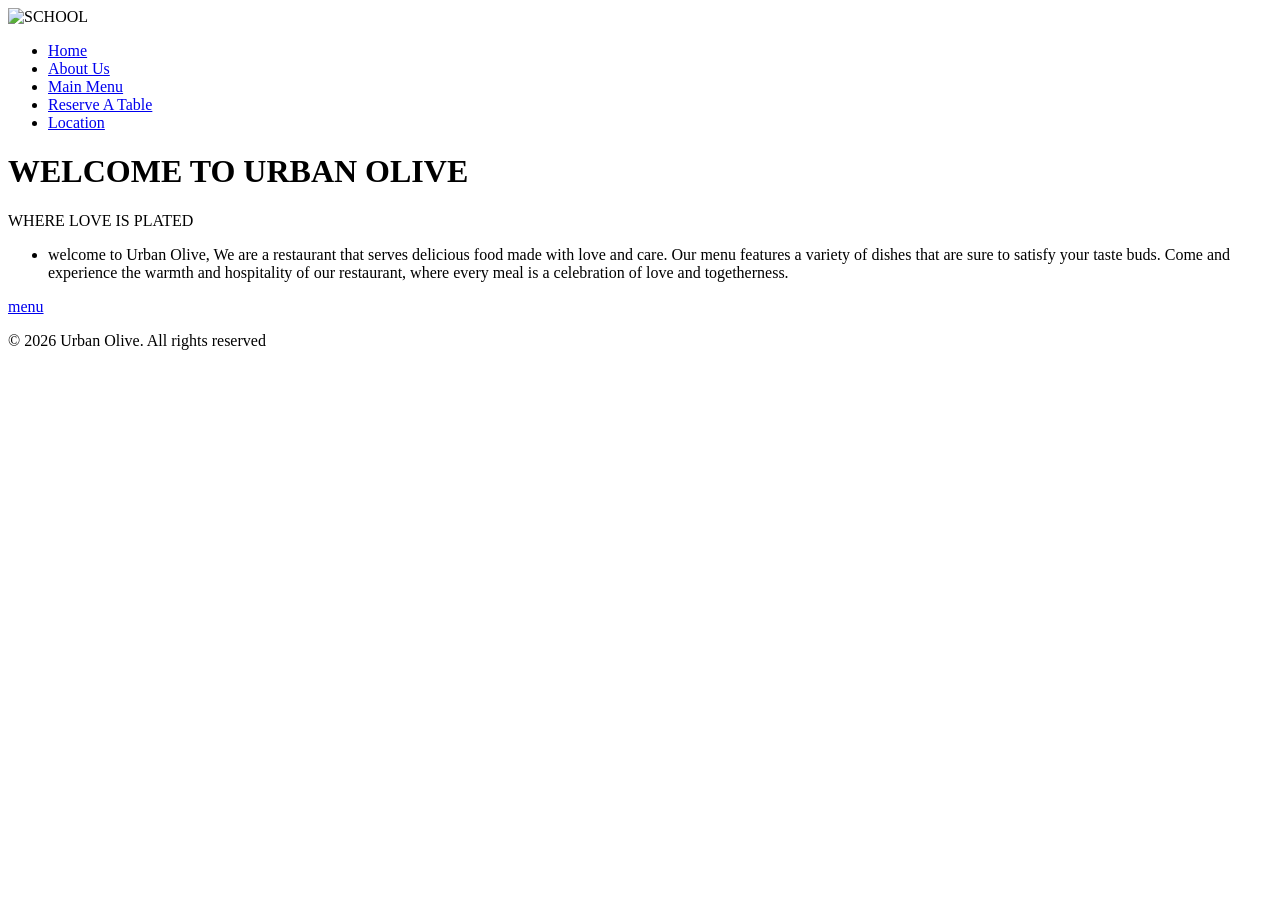
==== index.html @ 6a01a782 "index file" ====
<!DOCTYPE html>
<html lang="en">
<head>
    <meta charset="UTF-8">
    <meta name="viewport" content="width=device-width, initial-scale=1.0">
    <title>Urban Olive</title>
    <link rel="stylesheet" href="style.css">
</head>
<body>
  
    </header>
    <img class="logo" src="https://encrypted-tbn0.gstatic.com/images?q=tbn:ANd9GcSOKVrO6JEkZ-Mikx-zDjSPeCJorlRZRD5XBA&s" height="100px", width="100px" alt="SCHOOL">
    
     <nav>
        <ul>
            <li><a href="index.html">Home</a></li>
            <li><a href="about.html">About Us</a></li>
            <li><a href="menu.html">Main Menu</a></li>
            <li><a href="reservation.html">Reserve A Table</a></li>
            <li><a href="location.html">Location</a></li>
        </ul>
    </nav>

    <header class="hero-section">
        <div class="hero-overlay"></div>
        <div class="hero-content">
            <h1 class="hero-title">WELCOME TO URBAN OLIVE</h1>
            
        

    <p class="hero-subtitle">WHERE LOVE IS PLATED</p>
   
    <section>
        <ul>
            <li>welcome to Urban Olive, We are a restaurant that serves delicious food made with love and care. Our menu features a variety of dishes that are sure to satisfy your taste buds. Come and experience the warmth and hospitality of our restaurant, where every meal is a celebration of love and togetherness.
            </li>
        </ul>
    </section>
    <a href="menu.html" class="hero-btn">menu</a>
    </div>
     <p>&copy; 2026 Urban Olive. All rights reserved</p>
</header>
<footer></footer>
</html>
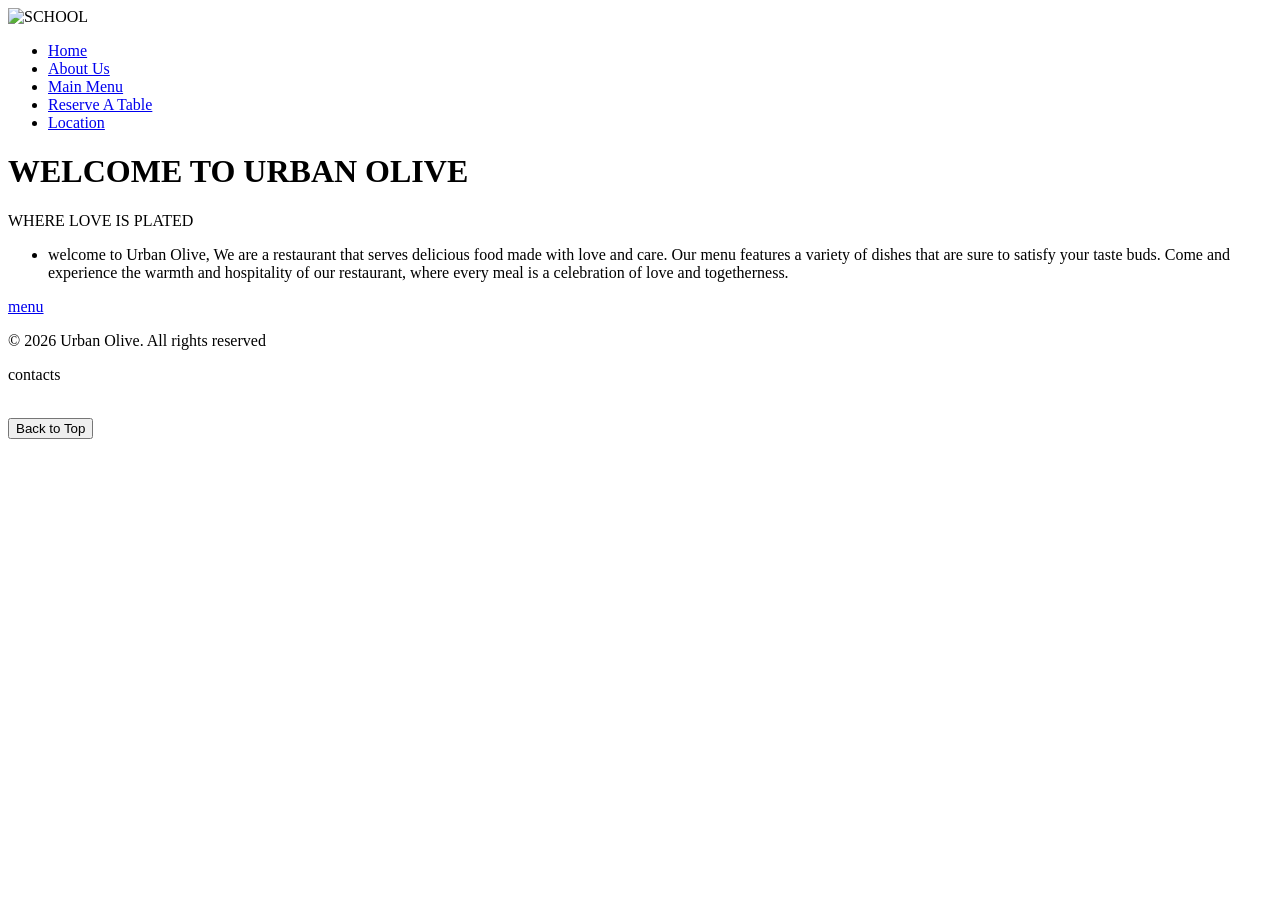
==== commit 7a031984: "contact page" ====
--- a/index.html
+++ b/index.html
@@ -4,6 +4,7 @@
     <meta charset="UTF-8">
     <meta name="viewport" content="width=device-width, initial-scale=1.0">
     <title>Urban Olive</title>
+    <script src="https://kit.fontawesome.com/ac466e79db.js" crossorigin="anonymous"></script>
     <link rel="stylesheet" href="style.css">
 </head>
 <body>
@@ -40,5 +41,10 @@
     </div>
      <p>&copy; 2026 Urban Olive. All rights reserved</p>
 </header>
-<footer></footer>
+<footer><p>contacts</p>
+<a href="https://www.facebook.com/salimbasheikh"><i class="fa-brands fa-facebook"></i></a>
+<a href="https://github.com/salimbasheikh"><i class="fa-brands fa-github"></i></a>
+<a href="https://www.linkedin.com/in/salim-basheikh-1b0b4a1b6/"><i class="fa-brands fa-linkedin"></i></a><br>
+<button class="topbutton">Back to Top</button>
+</footer>
 </html>
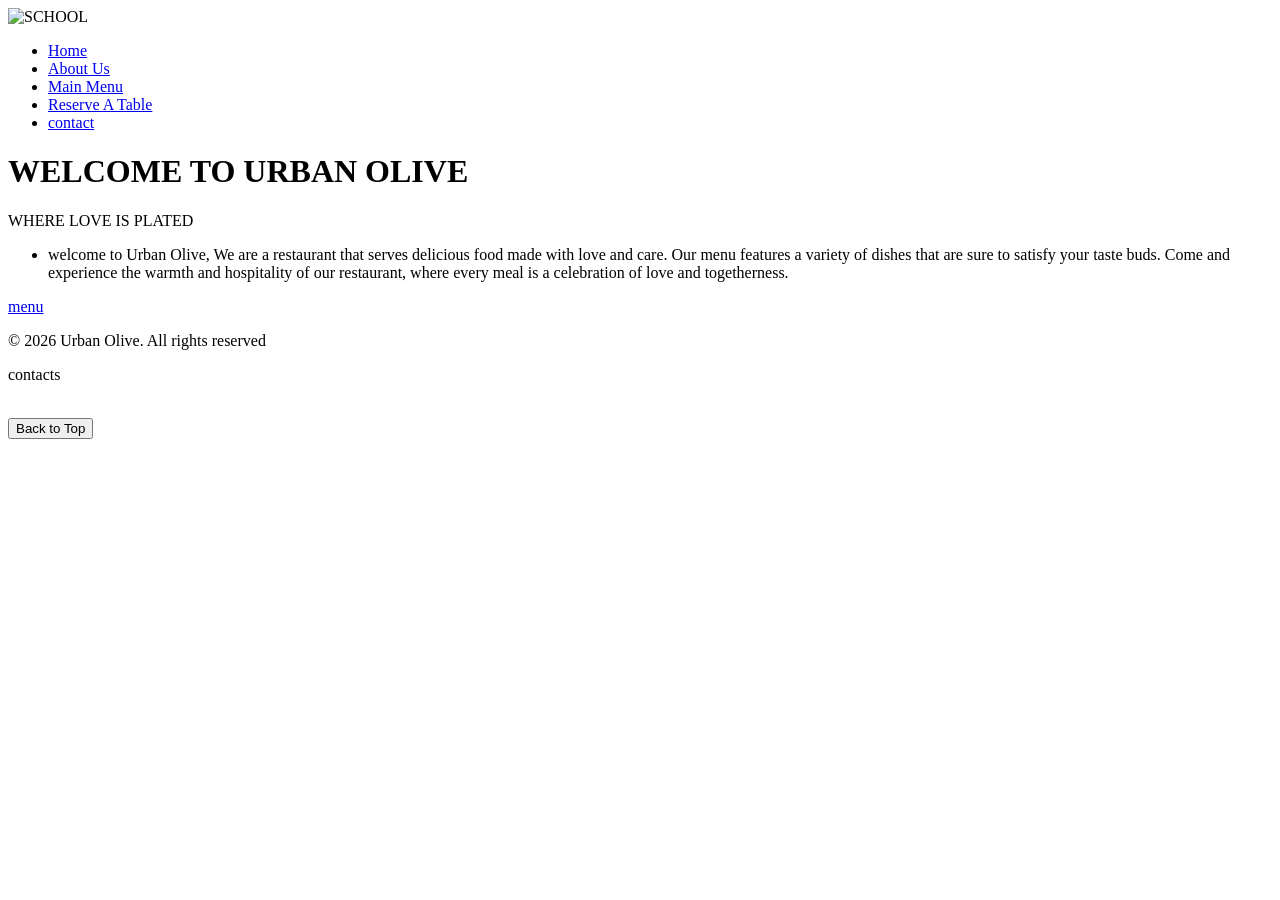
==== commit 3cf31dbe: "working contact" ====
--- a/index.html
+++ b/index.html
@@ -18,7 +18,7 @@
             <li><a href="about.html">About Us</a></li>
             <li><a href="menu.html">Main Menu</a></li>
             <li><a href="reservation.html">Reserve A Table</a></li>
-            <li><a href="location.html">Location</a></li>
+            <li><a href="#contacts">contact</a></li>
         </ul>
     </nav>
 
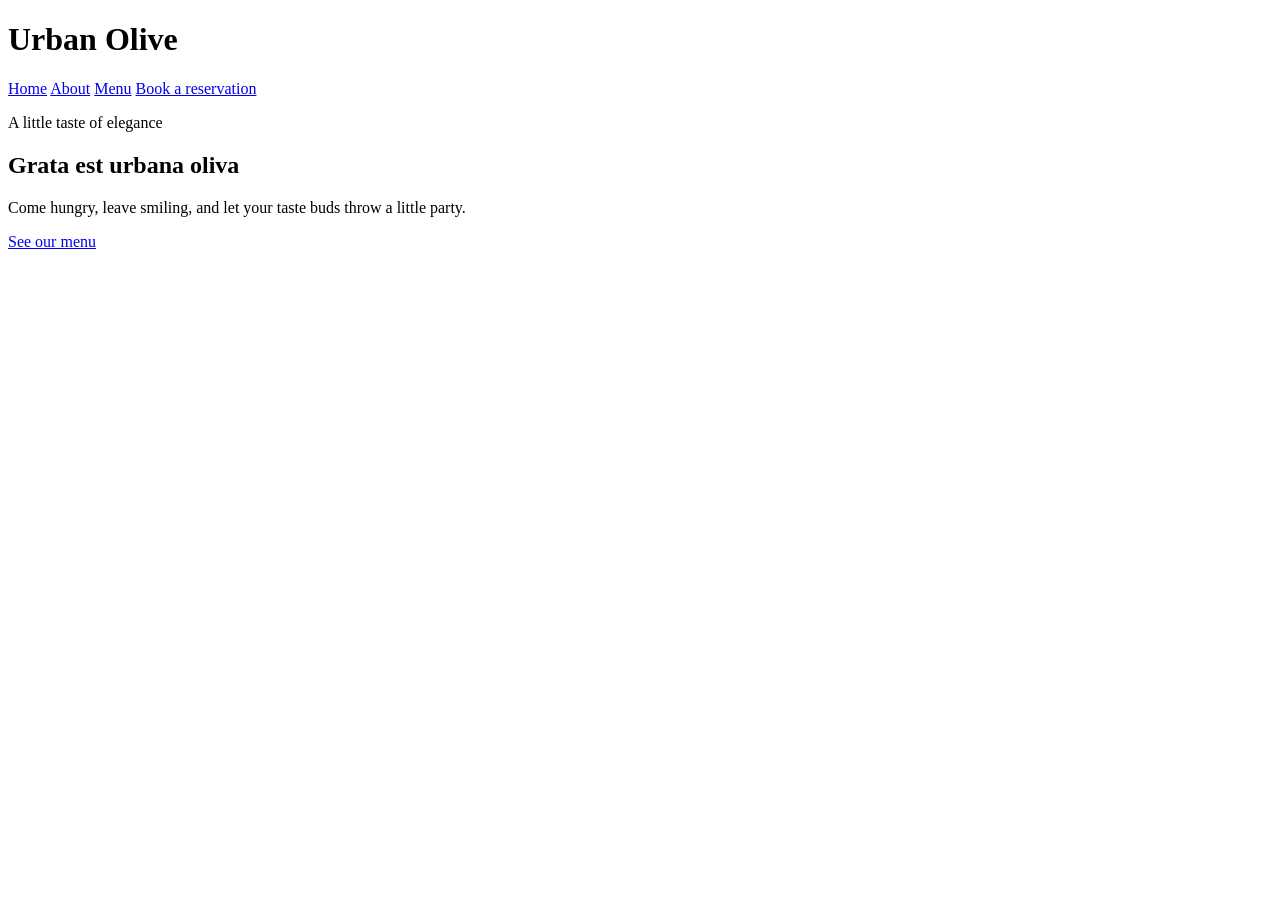
==== commit a7eb3aed: "feat(index.html) added homepage" ====
--- a/index.html
+++ b/index.html
@@ -1,50 +1,31 @@
-<!DOCTYPE html>
-<html lang="en">
-<head>
-    <meta charset="UTF-8">
-    <meta name="viewport" content="width=device-width, initial-scale=1.0">
-    <title>Urban Olive</title>
-    <script src="https://kit.fontawesome.com/ac466e79db.js" crossorigin="anonymous"></script>
-    <link rel="stylesheet" href="style.css">
-</head>
-<body>
-  
-    </header>
-    <img class="logo" src="https://encrypted-tbn0.gstatic.com/images?q=tbn:ANd9GcSOKVrO6JEkZ-Mikx-zDjSPeCJorlRZRD5XBA&s" height="100px", width="100px" alt="SCHOOL">
-    
-     <nav>
-        <ul>
-            <li><a href="index.html">Home</a></li>
-            <li><a href="about.html">About Us</a></li>
-            <li><a href="menu.html">Main Menu</a></li>
-            <li><a href="reservation.html">Reserve A Table</a></li>
-            <li><a href="#contacts">contact</a></li>
-        </ul>
-    </nav>
-
-    <header class="hero-section">
-        <div class="hero-overlay"></div>
-        <div class="hero-content">
-            <h1 class="hero-title">WELCOME TO URBAN OLIVE</h1>
-            
-        
-
-    <p class="hero-subtitle">WHERE LOVE IS PLATED</p>
-   
-    <section>
-        <ul>
-            <li>welcome to Urban Olive, We are a restaurant that serves delicious food made with love and care. Our menu features a variety of dishes that are sure to satisfy your taste buds. Come and experience the warmth and hospitality of our restaurant, where every meal is a celebration of love and togetherness.
-            </li>
-        </ul>
-    </section>
-    <a href="menu.html" class="hero-btn">menu</a>
-    </div>
-     <p>&copy; 2026 Urban Olive. All rights reserved</p>
-</header>
-<footer><p>contacts</p>
-<a href="https://www.facebook.com/salimbasheikh"><i class="fa-brands fa-facebook"></i></a>
-<a href="https://github.com/salimbasheikh"><i class="fa-brands fa-github"></i></a>
-<a href="https://www.linkedin.com/in/salim-basheikh-1b0b4a1b6/"><i class="fa-brands fa-linkedin"></i></a><br>
-<button class="topbutton">Back to Top</button>
-</footer>
+<!DOCTYPE html>
+<html lang="en">
+<head>
+  <meta charset="UTF-8">
+  <meta name="viewport" content="width=device-width, initial-scale=1.0">
+  <title>Urban Olive</title>
+  <link rel="stylesheet" href="style.css">
+</head>
+<body>
+  <header>
+    <h1>Urban Olive</h1>
+    <nav>
+      <a href="index.html">Home</a>
+      <a href="about.html">About</a>
+      <a href="menu.html">Menu</a>
+      <a href="reservations.html">Book a reservation</a>
+    </nav>
+  </header>
+
+  <main>
+    <section class="hero">
+      <div class="slogan-box">
+        <p class="slogan-label">A little taste of elegance</p>
+        <h2>Grata est urbana oliva</h2>
+        <p class="slogan-text">Come hungry, leave smiling, and let your taste buds throw a little party.</p>
+      </div>
+      <a href="menu.html" class="button">See our menu</a>
+    </section>
+  </main>
+</body>
 </html>
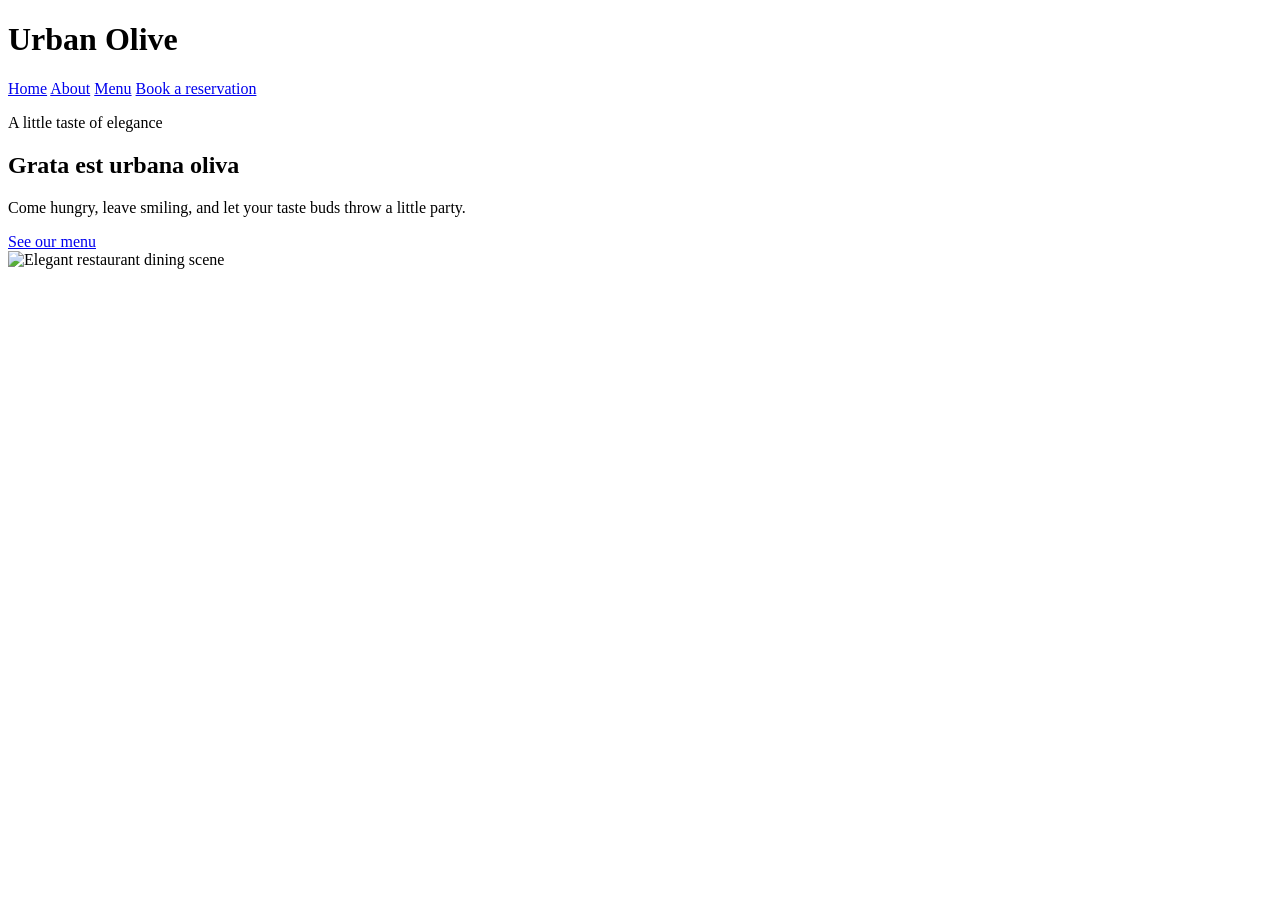
==== commit c6258bf5: "added a picture in index file" ====
--- a/index.html
+++ b/index.html
@@ -1,31 +1,35 @@
-<!DOCTYPE html>
-<html lang="en">
-<head>
-  <meta charset="UTF-8">
-  <meta name="viewport" content="width=device-width, initial-scale=1.0">
-  <title>Urban Olive</title>
-  <link rel="stylesheet" href="style.css">
-</head>
-<body>
-  <header>
-    <h1>Urban Olive</h1>
-    <nav>
-      <a href="index.html">Home</a>
-      <a href="about.html">About</a>
-      <a href="menu.html">Menu</a>
-      <a href="reservations.html">Book a reservation</a>
-    </nav>
-  </header>
-
-  <main>
-    <section class="hero">
-      <div class="slogan-box">
-        <p class="slogan-label">A little taste of elegance</p>
-        <h2>Grata est urbana oliva</h2>
-        <p class="slogan-text">Come hungry, leave smiling, and let your taste buds throw a little party.</p>
-      </div>
-      <a href="menu.html" class="button">See our menu</a>
-    </section>
-  </main>
-</body>
+<!DOCTYPE html>
+<html lang="en">
+
+<head>
+  <meta charset="UTF-8">
+  <meta name="viewport" content="width=device-width, initial-scale=1.0">
+  <title>Urban Olive</title>
+  <link rel="stylesheet" href="style.css">
+</head>
+
+<body>
+  <header>
+    <h1>Urban Olive</h1>
+    <nav>
+      <a href="index.html">Home</a>
+      <a href="about.html">About</a>
+      <a href="menu.html">Menu</a>
+      <a href="reservations.html">Book a reservation</a>
+    </nav>
+  </header>
+
+  <main>
+    <section class="hero landing-hero">
+      <div class="slogan-box">
+        <p class="slogan-label">A little taste of elegance</p>
+        <h2>Grata est urbana oliva</h2>
+        <p class="slogan-text">Come hungry, leave smiling, and let your taste buds throw a little party.</p>
+        <a href="menu.html" class="button">See our menu</a>
+      </div>
+      <img src="https://images.unsplash.com/photo-1517248135467-4c7edcad34c4?auto=format&fit=crop&w=1200&q=80" alt="Elegant restaurant dining scene">
+    </section>
+  </main>
+</body>
+
 </html>
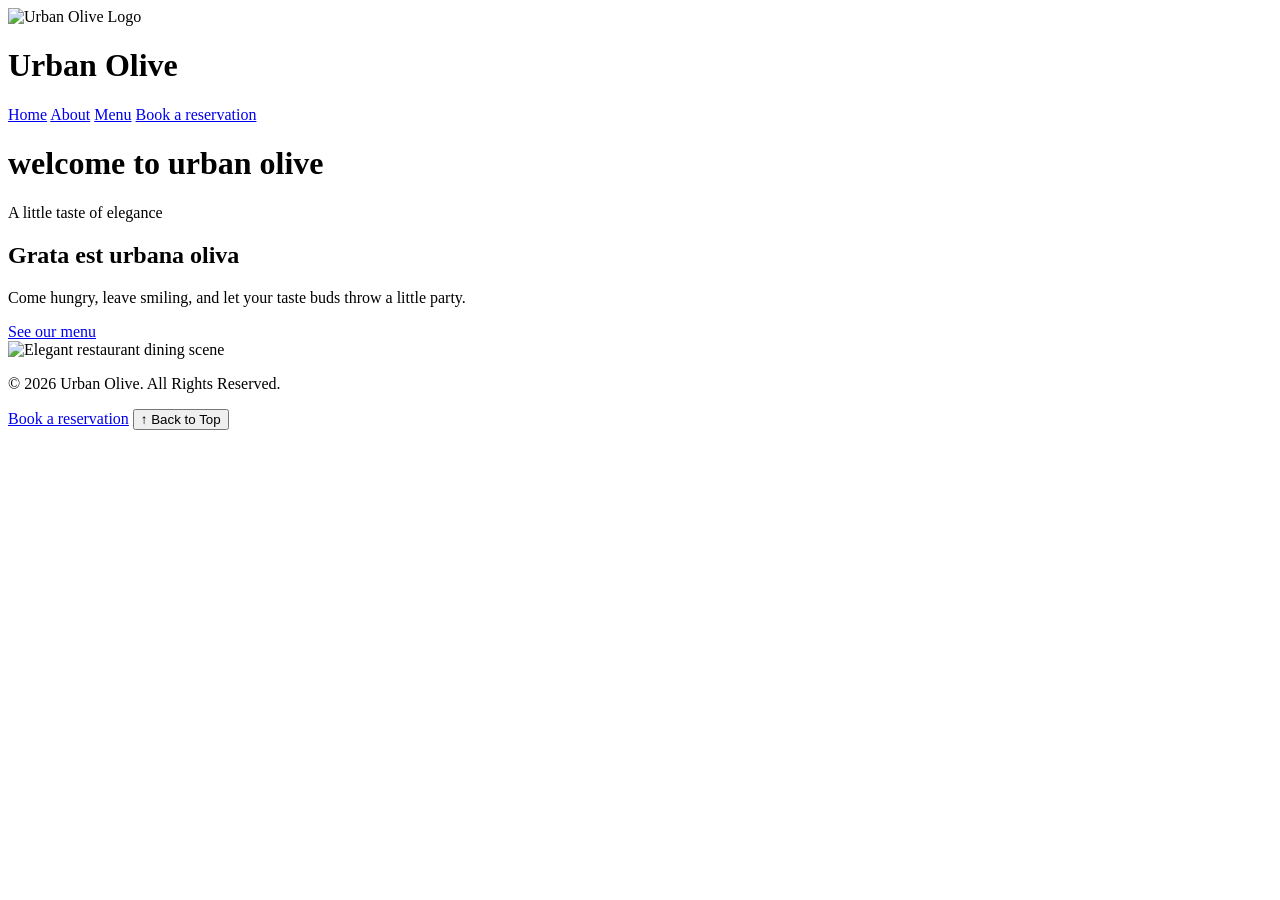
==== commit 4f802065: "changes" ====
--- a/index.html
+++ b/index.html
@@ -5,11 +5,16 @@
   <meta charset="UTF-8">
   <meta name="viewport" content="width=device-width, initial-scale=1.0">
   <title>Urban Olive</title>
+  <script src="https://kit.fontawesome.com/ac466e79db.js" crossorigin="anonymous"></script>
   <link rel="stylesheet" href="style.css">
 </head>
 
 <body>
   <header>
+     <img class="logo"
+    src="https://encrypted-tbn0.gstatic.com/images?q=tbn:ANd9GcSOKVrO6JEkZ-Mikx-zDjSPeCJorlRZRD5XBA&s"
+    alt="Urban Olive Logo"
+    width="100">
     <h1>Urban Olive</h1>
     <nav>
       <a href="index.html">Home</a>
@@ -17,6 +22,12 @@
       <a href="menu.html">Menu</a>
       <a href="reservations.html">Book a reservation</a>
     </nav>
+
+ <header class="hero-section">
+        <div class="hero-overlay"></div>
+        <div class="hero-content">
+            <h1 class="hero-title">welcome to urban olive</h1>
+
   </header>
 
   <main>
@@ -27,9 +38,35 @@
         <p class="slogan-text">Come hungry, leave smiling, and let your taste buds throw a little party.</p>
         <a href="menu.html" class="button">See our menu</a>
       </div>
-      <img src="https://images.unsplash.com/photo-1517248135467-4c7edcad34c4?auto=format&fit=crop&w=1200&q=80" alt="Elegant restaurant dining scene">
+      <img src="https://visioninteriors.org.in/wp-content/uploads/2024/09/2_3_11zon.jpg" alt="Elegant restaurant dining scene">
     </section>
   </main>
+
+<footer>
+
+<p>© 2026 Urban Olive. All Rights Reserved.</p>
+
+
+<a href="reservations.html">Book a reservation</a>
+
+<a href="https://www.facebook.com/">
+<i class="fa-brands fa-facebook"></i>
+</a>
+
+<a href="https://instagram.com/">
+<i class="fa-brands fa-instagram"></i>
+</a>
+
+<a href="https://www.tiktok.com/">
+<i class="fa-brands fa-tiktok"></i>
+</a>
+<button class="topbutton">
+    ↑ Back to Top
+</button>
+</footer>
+
+<script src="script.js"></script>
+
 </body>
 
 </html>
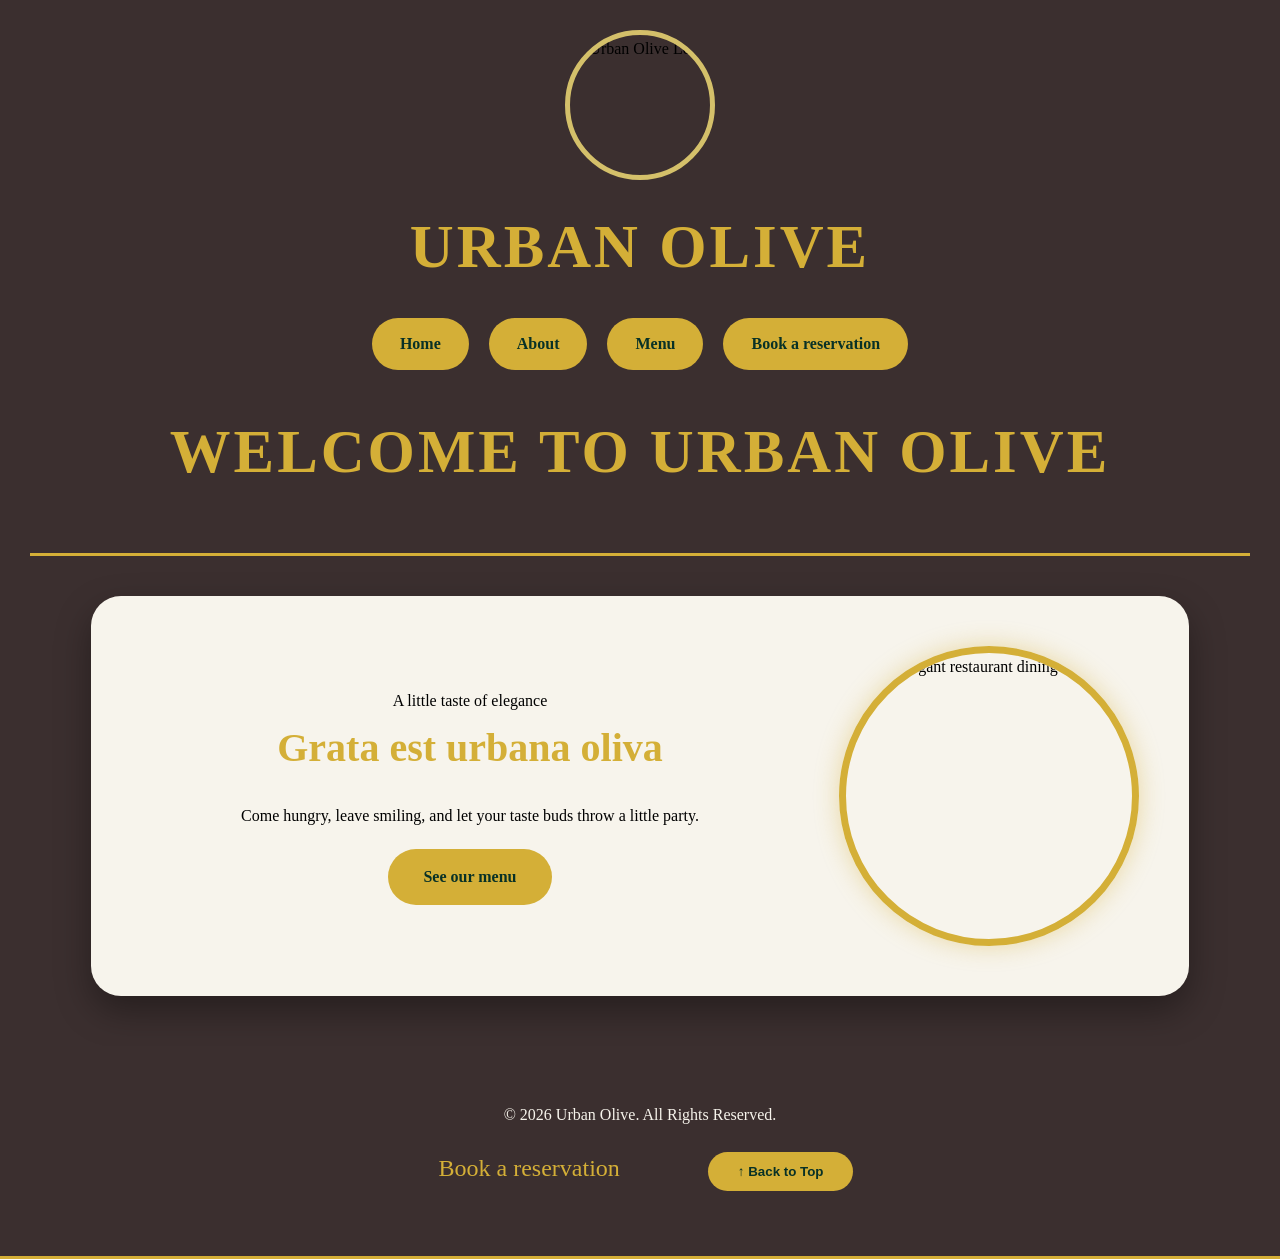
==== commit f3b90373: "js reservation" ====
--- a/index.html
+++ b/index.html
@@ -65,6 +65,7 @@
 </button>
 </footer>
 
+
 <script src="script.js"></script>
 
 </body>
--- a/style.css
+++ b/style.css
@@ -0,0 +1,346 @@
+
+
+*{
+    margin:0;
+    padding:0;
+    box-sizing:border-box;
+}
+
+body{
+    background: #4E342E;
+    font-family:Georgia, serif;
+    color:#000;
+    line-height:1.7;
+}
+
+
+
+header{
+    background: #3B2F2F;
+    text-align:center;
+    padding:30px;
+    border-bottom:3px solid #D4AF37;
+}
+
+.logo{
+    width:150px;
+    height:150px;
+    border-radius:50%;
+    border:5px solid #D4C06A;
+    object-fit:cover;
+    display:block;
+    margin:0 auto 15px;
+}
+
+header h1{
+    color:#D4AF37;
+    font-size:3.8rem;
+    letter-spacing:3px;
+    margin-bottom:20px;
+    text-transform:uppercase;
+}
+
+
+
+nav{
+    display:flex;
+    justify-content:center;
+    gap:20px;
+    flex-wrap:wrap;
+}
+
+nav a{
+    text-decoration:none;
+    color:#083126;
+    background:#D4AF37;
+    padding:12px 28px;
+    border-radius:40px;
+    font-weight:bold;
+    transition:.3s;
+}
+
+nav a:hover{
+    background:#f1d77a;
+    transform:translateY(-4px);
+}
+
+
+.hero,
+.about-section,
+.services-section,
+.gallery-section,
+.amenities-section,
+.reservation-section{
+
+    width:90%;
+    max-width:1200px;
+    margin:40px auto;
+    background:#F7F4EC;
+    border-radius:30px;
+    padding:50px;
+    box-shadow:0 15px 35px rgba(0,0,0,.35);
+}
+
+.hero{
+    display:flex;
+    align-items:center;
+    justify-content:space-between;
+    gap:40px;
+    flex-wrap:wrap;
+}
+
+.hero-text,
+.slogan-box{
+    flex:1;
+}
+
+.hero h2,
+.hero h3,
+.services-section h3,
+.gallery-section h3,
+.amenities-section h3,
+.reservation-section h2{
+
+    color:#D4AF37;
+    font-size:2.5rem;
+    text-align:center;
+    margin-bottom:20px;
+}
+
+.eyebrow{
+    color:#D4AF37;
+    text-align:center;
+    text-transform:uppercase;
+    letter-spacing:3px;
+    font-weight:bold;
+    margin-bottom:15px;
+}
+
+.slogan-box h2{
+    color:#D4AF37;
+}
+
+.slogan-text,
+.hero p,
+.about-section p,
+.card p,
+.offer-popup p,
+.kids-note,
+.contact-card p{
+
+    color:#000;
+}
+
+
+
+.button{
+    display:inline-block;
+    background:#D4AF37;
+    color:#083126;
+    padding:14px 35px;
+    border-radius:35px;
+    text-decoration:none;
+    font-weight:bold;
+    margin-top:20px;
+    transition:.3s;
+}
+
+.button:hover{
+    background:#f1d77a;
+    transform:scale(1.05);
+}
+
+
+
+.hero img,
+.gallery-grid img,
+.menu-card img,
+.amenity-card img{
+
+    width:300px;
+    height:300px;
+    object-fit:cover;
+    border-radius:50%;
+    border:7px solid #D4AF37;
+    box-shadow:0 0 25px rgba(212,175,55,.4);
+    transition:.4s;
+}
+
+.hero img:hover,
+.gallery-grid img:hover,
+.menu-card img:hover,
+.amenity-card img:hover{
+
+    transform:scale(1.05);
+}
+
+
+
+.card-grid{
+    display:grid;
+    grid-template-columns:repeat(auto-fit,minmax(280px,1fr));
+    gap:30px;
+    margin-top:40px;
+}
+
+.card,
+.info-card,
+.offer-popup,
+.contact-card,
+.amenity-card{
+
+    background:white;
+    border-radius:25px;
+    padding:25px;
+    text-align:center;
+    box-shadow:0 10px 25px rgba(0,0,0,.2);
+}
+
+.card h4,
+.info-card h4,
+.offer-popup h3,
+.contact-card h3,
+.amenity-card h4{
+
+    color:#D4AF37;
+    margin-bottom:15px;
+}
+
+.price{
+
+    color:#083126;
+    font-weight:bold;
+    font-size:1.2rem;
+    margin-top:10px;
+}
+
+
+.gallery-grid{
+
+    display:flex;
+    justify-content:center;
+    gap:30px;
+    flex-wrap:wrap;
+    margin-top:30px;
+}
+
+
+
+
+.kids-menu{
+
+    background:white;
+    padding:30px;
+    border-radius:25px;
+    margin-top:50px;
+}
+
+.kids-list{
+
+    list-style:none;
+    margin-top:20px;
+}
+
+.kids-list li{
+
+    display:flex;
+    justify-content:space-between;
+    padding:12px 0;
+    border-bottom:1px solid #ddd;
+}
+
+
+
+.reservation-form{
+
+    display:flex;
+    flex-direction:column;
+    gap:20px;
+}
+
+.reservation-form input,
+.reservation-form textarea{
+
+    width:100%;
+    padding:12px;
+    border:2px solid #D4AF37;
+    border-radius:15px;
+    font-size:1rem;
+}
+
+.reservation-form input:focus,
+.reservation-form textarea:focus{
+
+    outline:none;
+    border-color:#4E342E;
+}
+
+
+footer{
+
+    background:#3B2F2F;
+    color:#F7F4EC;
+    text-align:center;
+    padding:35px;
+    margin-top:50px;
+}
+
+footer a{
+
+    color:#D4AF37;
+    text-decoration:none;
+    margin:0 12px;
+    font-size:1.5rem;
+}
+
+footer p{
+
+    color:#F7F4EC;
+    margin:20px 0;
+}
+
+.topbutton{
+
+    background:#D4AF37;
+    color:#083126;
+    border:none;
+    border-radius:30px;
+    padding:12px 30px;
+    cursor:pointer;
+    font-weight:bold;
+}
+
+.topbutton:hover{
+
+    background:#f1d77a;
+}
+
+
+
+@media(max-width:768px){
+
+header h1{
+
+    font-size:2.5rem;
+}
+
+.hero{
+
+    flex-direction:column;
+    text-align:center;
+}
+
+.hero img,
+.gallery-grid img,
+.menu-card img,
+.amenity-card img{
+
+    width:220px;
+    height:220px;
+}
+
+nav{
+
+    gap:10px;
+}
+}
